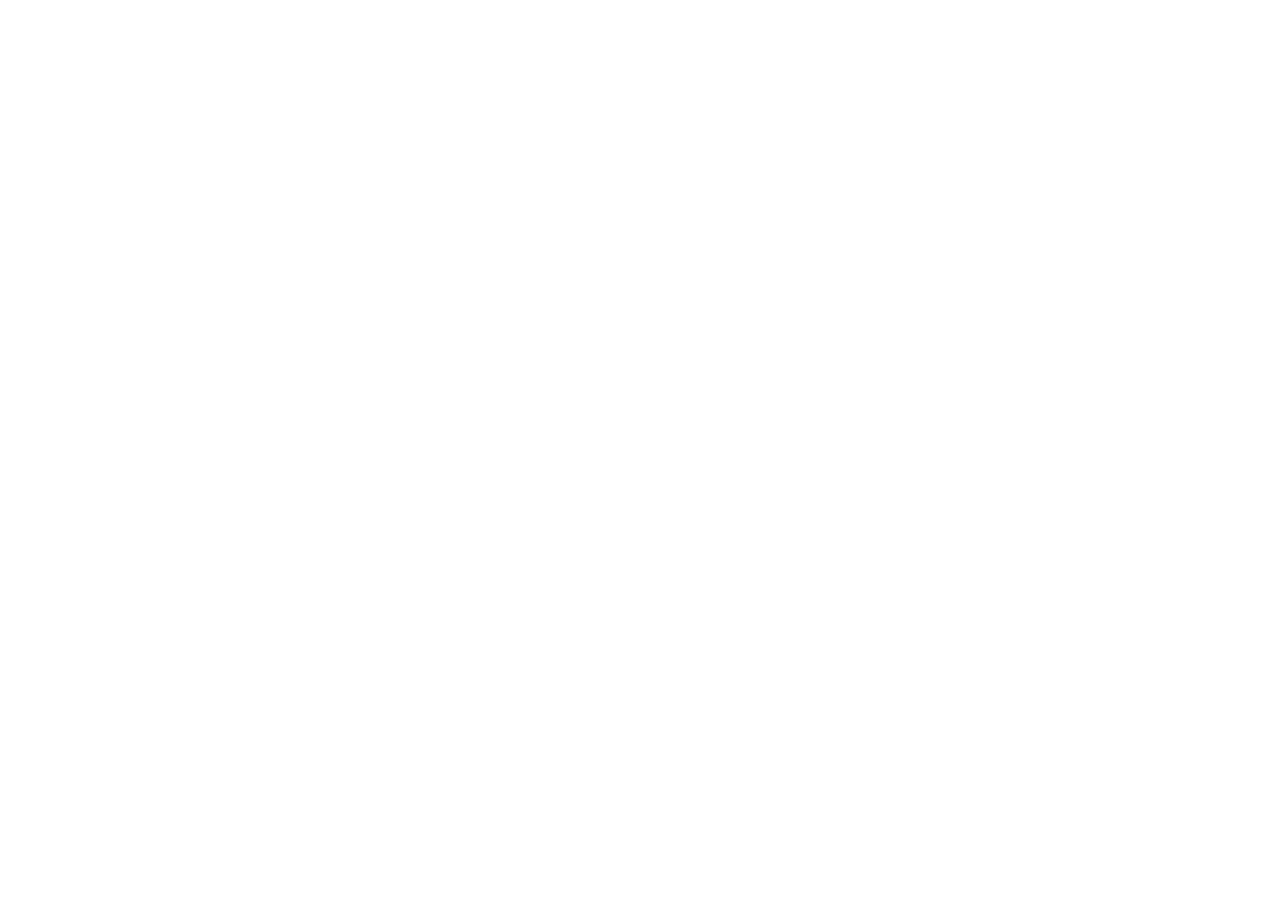
==== index.html @ a9247c35 "init sigerman" ====
<!DOCTYPE html>
<html lang="en">
<head>
    <meta charset="UTF-8">
    <meta name="viewport" content="width=device-width, initial-scale=1.0">
    <title>Sigerman | Media Pembelajaran Interaktif</title>
</head>
<body>
<iframe loading="lazy" style="position: absolute; width: 100%; height: 100%; top: 0; left: 0; border: none; padding: 0;margin: 0;"
        src="https://www.canva.com/design/DAGRLl9w12Q/4vU5yHUauuP_yxqJR8XjyA/view?embed" allowfullscreen="allowfullscreen" allow="fullscreen" >
</iframe>
</body>
</html>
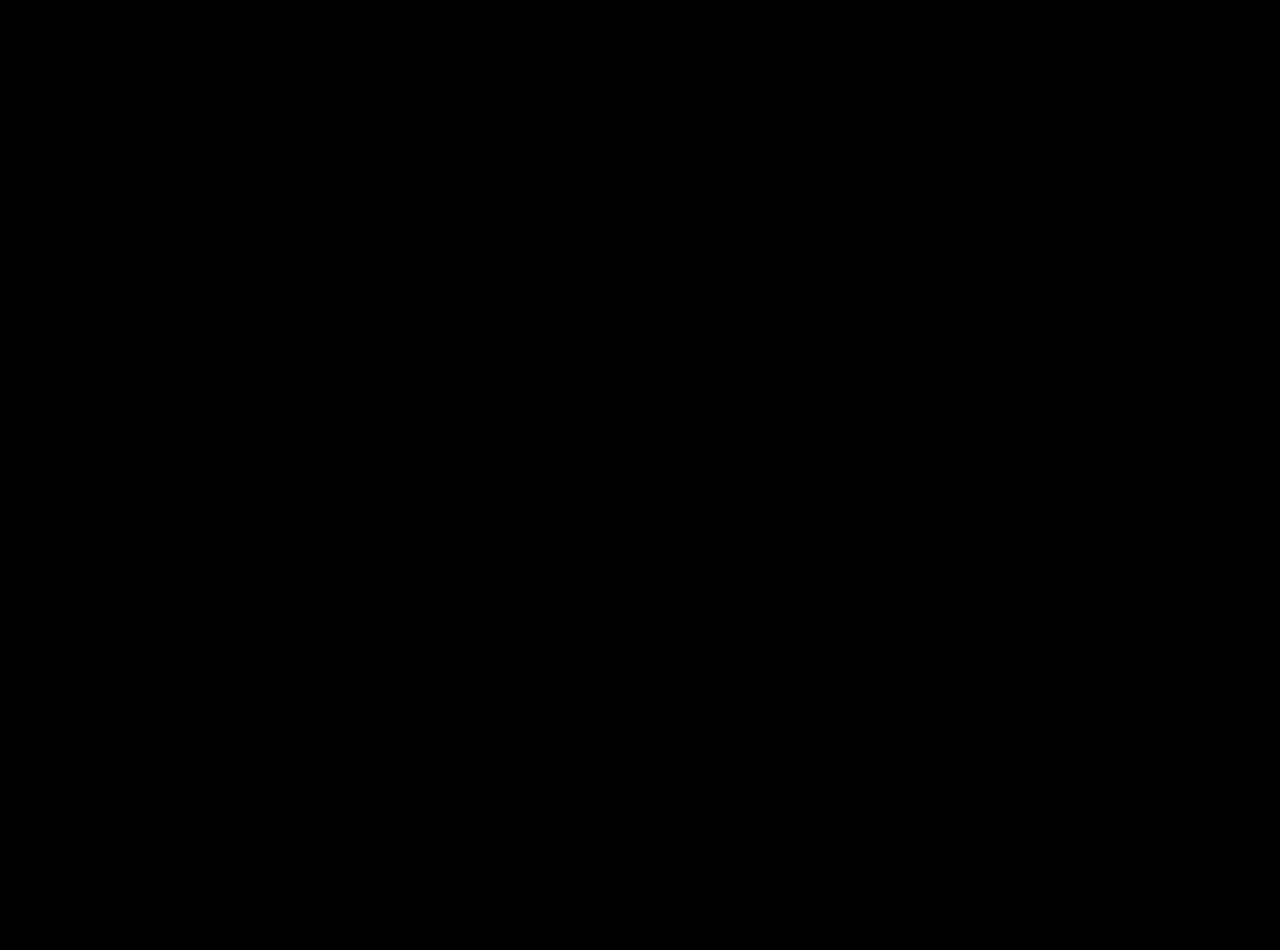
==== commit 890fc8c2: "test genially" ====
--- a/index.html
+++ b/index.html
@@ -3,11 +3,26 @@
 <head>
     <meta charset="UTF-8">
     <meta name="viewport" content="width=device-width, initial-scale=1.0">
-    <title>Sigerman | Media Pembelajaran Interaktif</title>
+    <title>Sigema | Media Pembelajaran Interaktif</title>
+    <style>
+        body, html {
+            background-color: black;
+            margin: 0;
+            padding: 0;
+            height: 100%;
+        }
+
+        iframe {
+            display: block;
+            width: 100%;
+            height: calc(100vh + 50px); /* Adjust height to remove 50px from the bottom */
+            border: none;
+        }
+    </style>
 </head>
 <body>
-<iframe loading="lazy" style="position: absolute; width: 100%; height: 100%; top: 0; left: 0; border: none; padding: 0;margin: 0;"
-        src="https://www.canva.com/design/DAGRLl9w12Q/4vU5yHUauuP_yxqJR8XjyA/view?embed" allowfullscreen="allowfullscreen" allow="fullscreen" >
-</iframe>
+<iframe style="position: absolute; top: 0; left: 0; width: 100%; height: calc(100vh + 50px);"
+        src="https://view.genially.com/66ee2860826836dd9355cc92" type="text/html" allowscriptaccess="always"
+        allowfullscreen="true" scrolling="yes" allownetworking="all"></iframe>
 </body>
 </html>
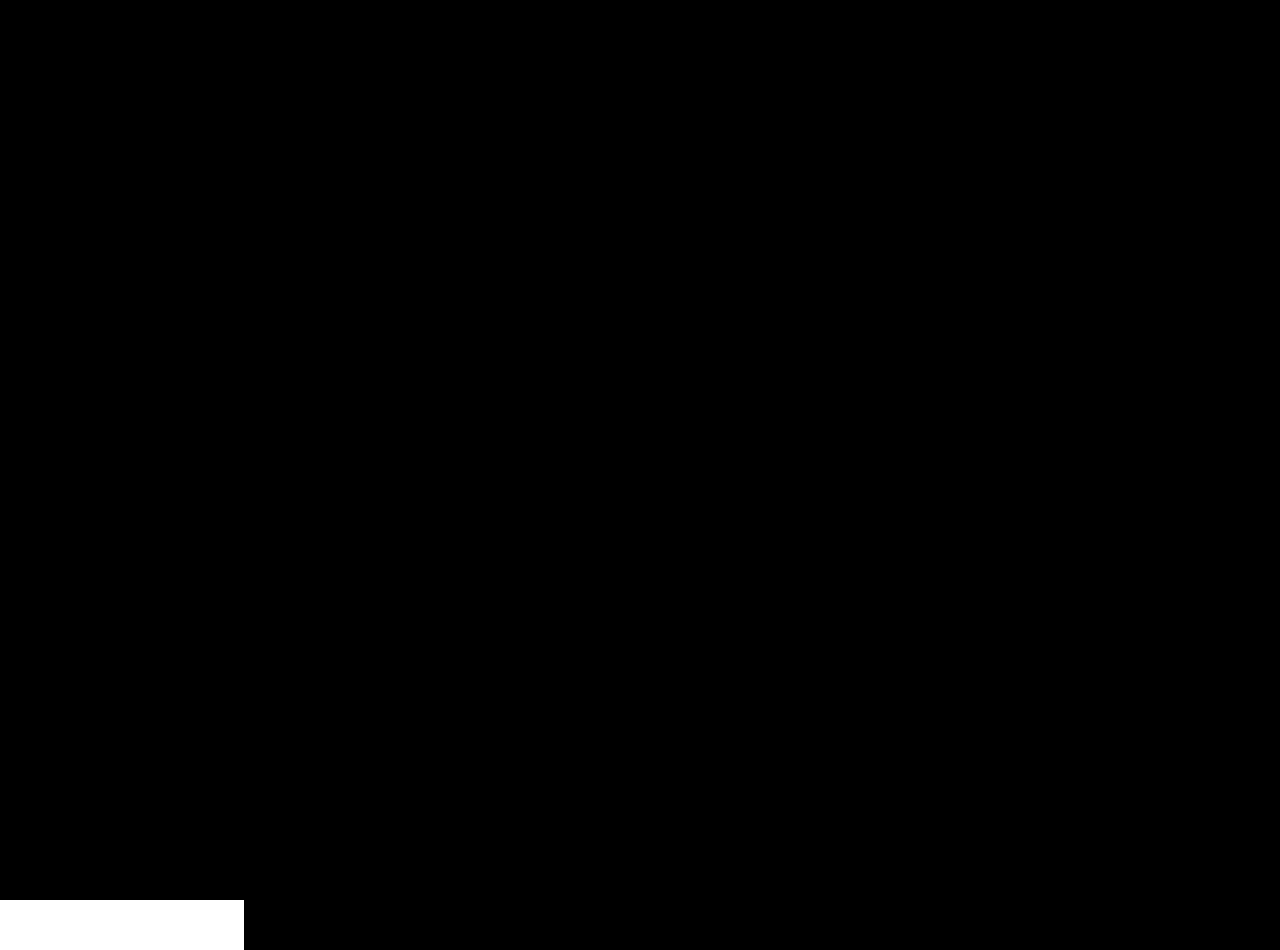
==== commit b1609809: "add bottom div" ====
--- a/index.html
+++ b/index.html
@@ -18,11 +18,16 @@
             height: calc(100vh + 50px); /* Adjust height to remove 50px from the bottom */
             border: none;
         }
+
     </style>
 </head>
 <body>
+
 <iframe style="position: absolute; top: 0; left: 0; width: 100%; height: calc(100vh + 50px);"
         src="https://view.genially.com/66ee2860826836dd9355cc92" type="text/html" allowscriptaccess="always"
-        allowfullscreen="true" scrolling="yes" allownetworking="all"></iframe>
+        allowfullscreen="false" scrolling="no" allownetworking="all"></iframe>
 </body>
+<div style="position: absolute; bottom: 0; left: 0; margin-bottom: -50px; border:0; background-color: white">
+    <div style="width: 244px; height: 50px"></div>
+</div>
 </html>
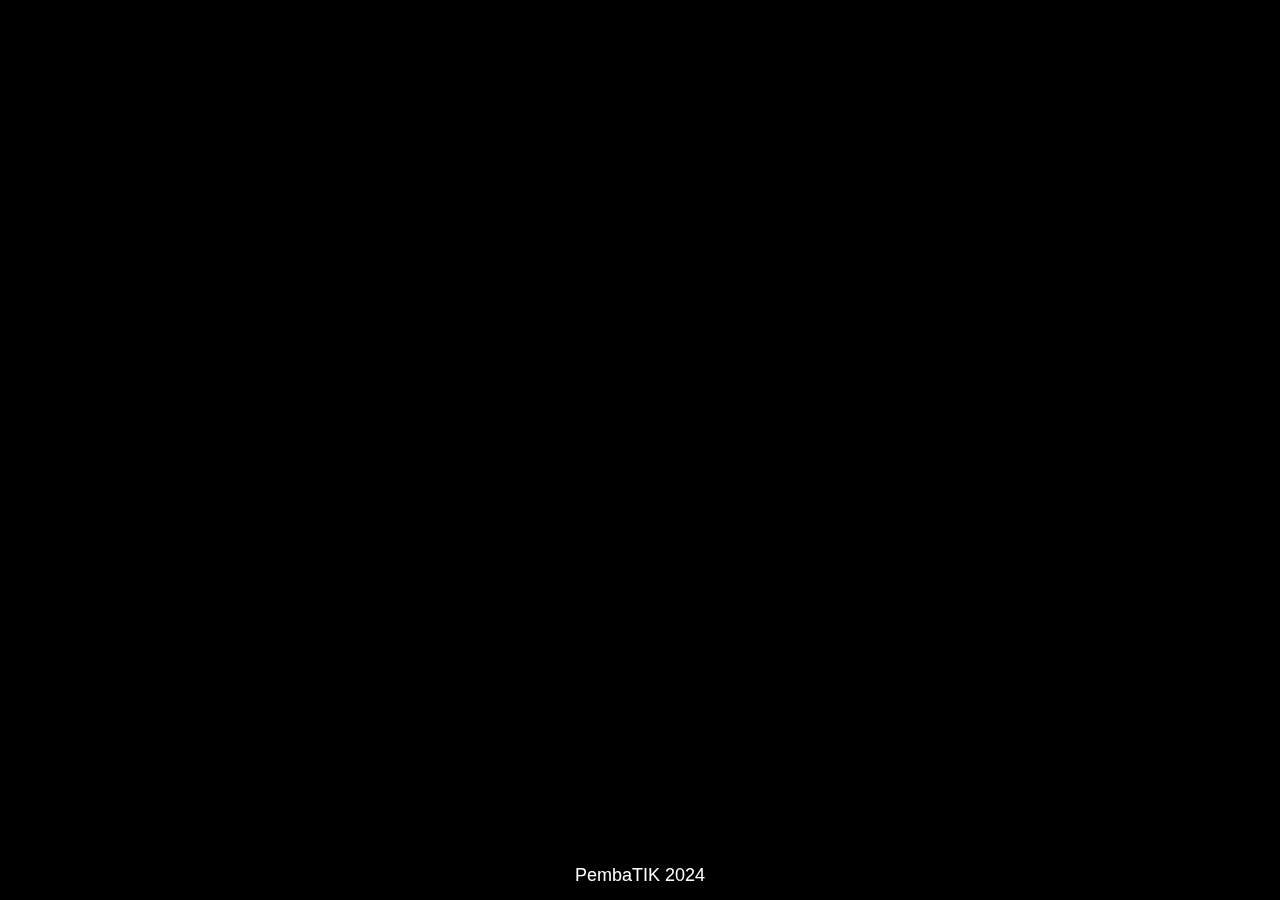
==== commit 8baceb9d: "test overlay" ====
--- a/index.html
+++ b/index.html
@@ -19,15 +19,40 @@
             border: none;
         }
 
+        .footer-container {
+            position: absolute;
+            bottom: 0;
+            left: 0;
+            width: 100%;
+            height: 50px;
+            display: flex;
+            justify-content: center;
+            align-items: center;
+            background: rgba(0, 0, 0, 0.8);
+            box-shadow: 0px -2px 10px rgba(0, 0, 0, 0.5);
+            backdrop-filter: blur(5px);
+        }
+
+        .footer-content {
+            display: flex;
+            justify-content: center;
+            align-items: center;
+            color: white;
+            font-family: Arial, sans-serif;
+            font-size: 18px;
+            text-shadow: 1px 1px 2px rgba(0, 0, 0, 0.7);
+        }
     </style>
 </head>
 <body>
 
-<iframe style="position: absolute; top: 0; left: 0; width: 100%; height: calc(100vh + 50px);"
+<iframe style="position: absolute; top: 0; left: 0; width: 100%; height: 100%"
         src="https://view.genially.com/66ee2860826836dd9355cc92" type="text/html" allowscriptaccess="always"
         allowfullscreen="false" scrolling="no" allownetworking="all"></iframe>
 </body>
-<div style="position: absolute; bottom: 0; left: 0; margin-bottom: -50px; border:0; background-color: white">
-    <div style="width: 244px; height: 50px"></div>
+<div class="footer-container">
+    <div class="footer-content">
+        PembaTIK 2024
+    </div>
 </div>
 </html>
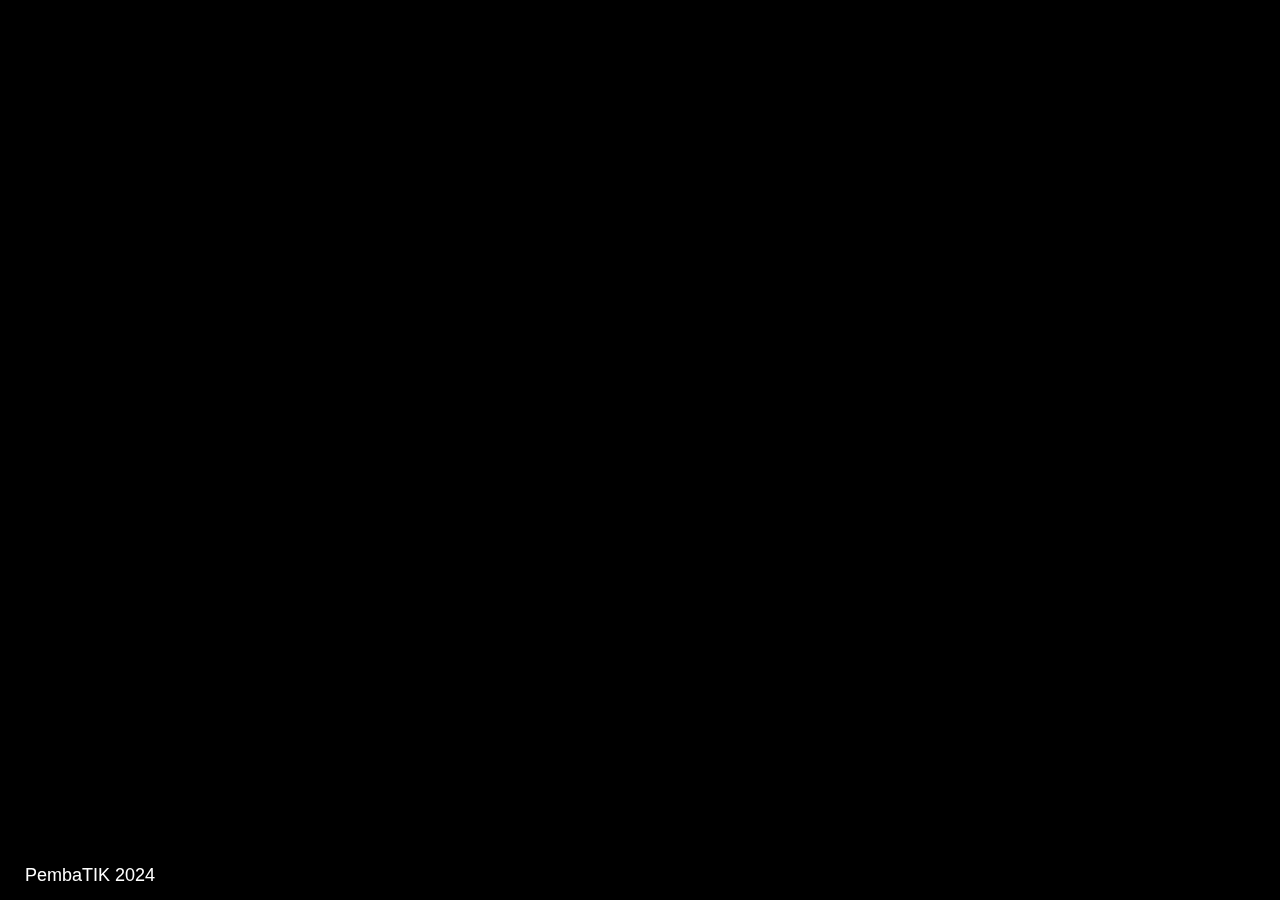
==== commit f9b4f8d0: "adjust overlay" ====
--- a/index.html
+++ b/index.html
@@ -23,12 +23,13 @@
             position: absolute;
             bottom: 0;
             left: 0;
-            width: 100%;
+            width: 180px;
             height: 50px;
             display: flex;
+            border-radius: 0 12px 0 0;
             justify-content: center;
             align-items: center;
-            background: rgba(0, 0, 0, 0.8);
+            background: rgba(0, 0, 0, 0.9);
             box-shadow: 0px -2px 10px rgba(0, 0, 0, 0.5);
             backdrop-filter: blur(5px);
         }
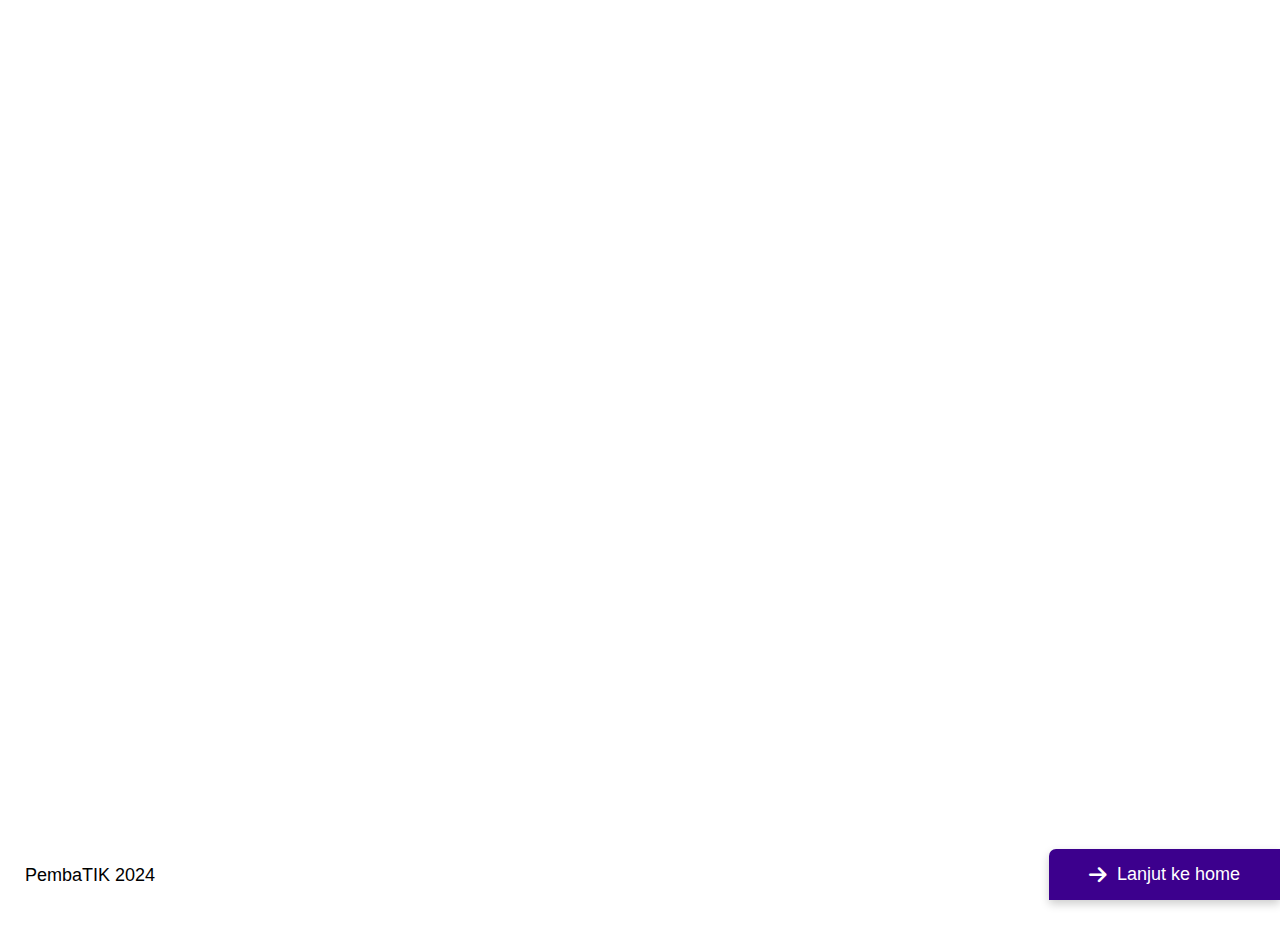
==== commit bd0a6c2c: "add intro" ====
--- a/index.html
+++ b/index.html
@@ -4,9 +4,11 @@
     <meta charset="UTF-8">
     <meta name="viewport" content="width=device-width, initial-scale=1.0">
     <title>Sigema | Media Pembelajaran Interaktif</title>
+    <link rel="stylesheet" href="https://cdnjs.cloudflare.com/ajax/libs/font-awesome/6.0.0-beta3/css/all.min.css">
+
     <style>
         body, html {
-            background-color: black;
+            background-color: white;
             margin: 0;
             padding: 0;
             height: 100%;
@@ -15,7 +17,7 @@
         iframe {
             display: block;
             width: 100%;
-            height: calc(100vh + 50px); /* Adjust height to remove 50px from the bottom */
+            height: calc(100vh + 50px);
             border: none;
         }
 
@@ -26,11 +28,11 @@
             width: 180px;
             height: 50px;
             display: flex;
-            border-radius: 0 12px 0 0;
+            border-radius: 0 7px 0 0;
             justify-content: center;
             align-items: center;
-            background: rgba(0, 0, 0, 0.9);
-            box-shadow: 0px -2px 10px rgba(0, 0, 0, 0.5);
+            background: rgba(255, 255, 255, 255);
+            /*box-shadow: 0px -2px 10px rgba(0, 0, 0, 0.5);*/
             backdrop-filter: blur(5px);
         }
 
@@ -38,22 +40,189 @@
             display: flex;
             justify-content: center;
             align-items: center;
-            color: white;
+            color: black;
             font-family: Arial, sans-serif;
             font-size: 18px;
-            text-shadow: 1px 1px 2px rgba(0, 0, 0, 0.7);
+            /*text-shadow: 1px 1px 2px rgba(0, 0, 0, 0.7);*/
+        }
+
+        .video-container {
+            position: absolute; /* Use absolute positioning */
+            width: 100%;
+            height: 100%;
+            top: 50%; /* Move it to 50% from the top */
+            left: 50%; /* Move it to 50% from the left */
+            transform: translate(-50%, -50%); /* Shift it by half its width and height to center */
+        }
+
+        .iframe-container {
+            display: none;
+        }
+
+        .loading-indicator {
+            position: absolute;
+            top: 50%;
+            left: 50%;
+            transform: translate(-50%, -50%);
+            display: none;
+            flex-direction: column;
+            align-items: center;
+            color: black;
+            font-size: 24px;
+            font-family: Arial, sans-serif;
+        }
+
+        .loading-indicator span {
+            margin-top: 20px;
+            font-size: 18px;
+        }
+
+        /* Loading Spinner Animation */
+        .spinner {
+            width: 50px;
+            height: 50px;
+            border: 5px solid rgba(0, 0, 0, 0.1);
+            border-top: 5px solid #333;
+            border-radius: 50%;
+            animation: spin 1s linear infinite;
+        }
+
+        @keyframes spin {
+            0% {
+                transform: rotate(0deg);
+            }
+            100% {
+                transform: rotate(360deg);
+            }
+        }
+
+        #hide-button-container {
+            position: absolute;
+            bottom: 0;
+            right: 0;
+        }
+
+        #hide-button {
+            background-color: rgb(60, 0, 141);
+            color: white;
+            border: none;
+            font-size: 18px;
+            padding: 15px 40px;
+            cursor: pointer;
+            border-radius: 7px 0 0 0;
+            display: flex;
+            align-items: center;
+            gap: 10px;
+            box-shadow: 0px 4px 10px rgba(0, 0, 0, 0.2);
+            transition: background-color 0.3s, box-shadow 0.3s;
+        }
+
+        #hide-button i {
+            font-size: 20px;
+        }
+
+        /* Hover effect */
+        #hide-button:hover {
+            background-color: #218838;
+            box-shadow: 0px 6px 15px rgba(0, 0, 0, 0.3);
+        }
+
+        /* Loading button animation */
+        #hide-button i {
+            transition: transform 0.3s;
+        }
+
+        #hide-button:hover i {
+            transform: rotate(360deg);
         }
     </style>
 </head>
 <body>
 
-<iframe style="position: absolute; top: 0; left: 0; width: 100%; height: 100%"
-        src="https://view.genially.com/66ee2860826836dd9355cc92" type="text/html" allowscriptaccess="always"
-        allowfullscreen="false" scrolling="no" allownetworking="all"></iframe>
+<div class="video-container" id="video-container">
+    <iframe id="youtube-video"></iframe>
+</div>
+<div class="iframe-container" id="iframe-container">
+</div>
+<div class="loading-indicator" id="loading-indicator">
+    <div class="spinner"></div>
+    <span>Mohon tunggu...</span>
+</div>
+<div id="hide-button-container">
+    <button id="hide-button">
+        <i class="fas fa-arrow-right"></i> Lanjut ke home
+    </button>
+</div>
 </body>
 <div class="footer-container">
     <div class="footer-content">
         PembaTIK 2024
     </div>
 </div>
+<script type="text/javascript">
+    var player;
+    var tag = document.createElement('script');
+
+    tag.src = "https://www.youtube.com/iframe_api";
+    var firstScriptTag = document.getElementsByTagName('script')[0];
+    firstScriptTag.parentNode.insertBefore(tag, firstScriptTag);
+
+    function onYouTubeIframeAPIReady() {
+        player = new YT.Player('video-container', {
+            height: '768',
+            width: '1024',
+            videoId: 'EIOtdWfVl8k',
+            playerVars: {
+                'autoplay': 1,
+                'playsinline': 1,
+                'controls': 0,
+                'rel': 0,
+                'iv_load_policy': 3,
+                'fs': 0,
+                'disablekb': 1
+            },
+            events: {
+                'onReady': onPlayerReady,
+                'onStateChange': onPlayerStateChange
+            }
+        });
+    }
+
+    function showIframeContent() {
+        document.getElementById('video-container').style.display = 'none';
+        document.getElementById('iframe-container').style.display = 'block';
+
+        const iframeContainer = document.getElementById('iframe-container');
+        iframeContainer.innerHTML = `
+                <iframe style="position: absolute; top: 0; left: 0; width: 100%; height: 100%"
+                    src="https://view.genially.com/66ee2860826836dd9355cc92" type="text/html" allowscriptaccess="always"
+                    allowfullscreen="false" scrolling="no" allownetworking="all" ></iframe>
+                `;
+
+        // Show loading indicator for 5 seconds
+        document.getElementById('loading-indicator').style.display = 'flex';
+        setTimeout(function () {
+            document.getElementById('loading-indicator').style.display = 'none';
+        }, 5000); // 5-second delay before hiding
+
+        document.getElementById('hide-button-container').style.display = 'none';
+    }
+
+    function onPlayerStateChange(event) {
+        if (event.data == YT.PlayerState.ENDED) {
+            showIframeContent();
+        }
+    }
+
+    function onPlayerReady(event) {
+        event.target.playVideo();
+    }
+
+    document.getElementById('hide-button').addEventListener('click', function () {
+        if (player) {
+            player.pauseVideo();
+        }
+        showIframeContent();
+    });
+</script>
 </html>
